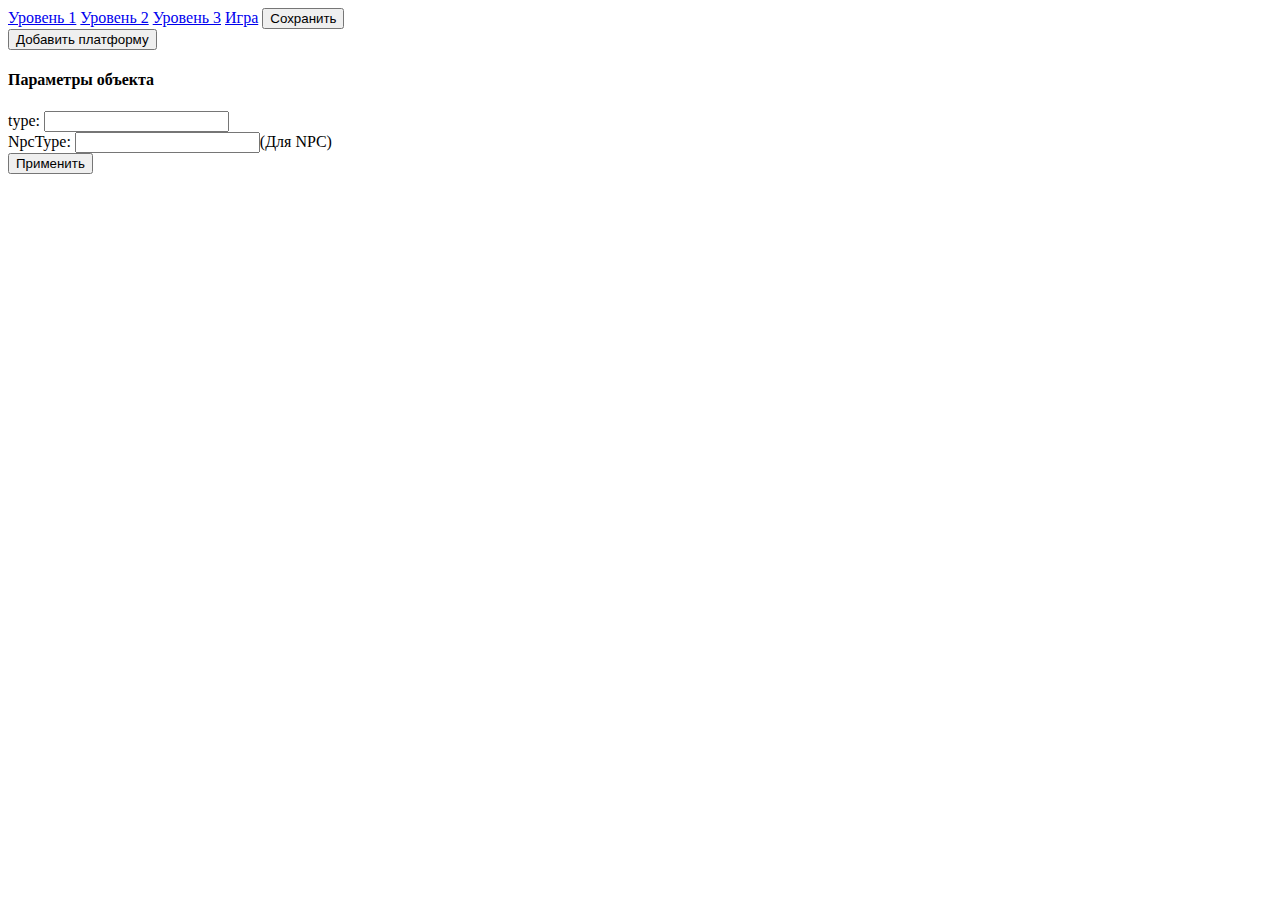
==== editor.html @ 7780f475 "Рефакторинг, мелкие доработки" ====
<!DOCTYPE html>
<html lang="ru">
<head>
    <meta charset="UTF-8">
    <title>Game of bad jumping mechanics</title>
    <link rel="stylesheet" href="css/game.css">
    <script src="js/jquery-3.4.0.min.js"></script>
    <script src="js/konva.min.js"></script>
    <script src="js/entities/core.js"></script>
    <script src="js/engine.js"></script>
    <script src="js/map.js"></script>
    <script src="js/mapEditor.js"></script>
    <script src="maps/maps.js"></script>
    <script src="js/npc.js"></script>
    <script src="js/assetSources.js"></script>
</head>
<body>
<div class="container">
    <div class="row">
        <div class="col-12 mb-2">
            <a href="#" class="mapSelector" id="loadLvl1" data-map="0">Уровень 1</a>
            <a href="#" class="mapSelector" id="loadLvl2" data-map="1">Уровень 2</a>
            <a href="#" class="mapSelector" id="loadLvl3" data-map="2">Уровень 3</a>
            <a href="index.html" data-map="map01">Игра</a>
            <button onclick="engine.download();">Сохранить</button>
        </div>
        <div class="col-12">
            <button onclick="engine.newPlatform();">Добавить платформу</button>
        </div>
        <div class="col-12">
            <div class="card">
                <div class="card-body">
                    <div id="game" class="w-100">
                    </div>
                </div>
            </div>
        </div>
        <div class="col-12">
            <h4>Параметры объекта</h4>
            type: <input id="object_t"><br>
            NpcType: <input id="object_tNpc">(Для NPC)<br>
            <button onclick="engine.acceptBlock()">Применить</button>
        </div>
    </div>
</div>
</body>
</html>
<script>
    // Инициализируем ядро
    engine.ini();

    //создаём контейнер
    var stage = new Konva.Stage({
        container: 'game',  // индификатор div контейнера
        width: 1128,
        height: 620
    });

    // далее создаём слой
    var layerHits = new Konva.Layer();

    // далее инициализируем карту
    initMap(engine.selectMap);

    // добавляем слои
    stage.add(layerHits);

    //События блоков
    layerHits.on('mouseover', function(evt) { //Наведение мышки
        var shape = evt.target;
        document.body.style.cursor = 'pointer';
        shape.strokeEnabled(true);
        layerHits.draw();
    });
    layerHits.on('mouseout', function(evt) { //Отвод мышки
        var shape = evt.target;
        document.body.style.cursor = 'default';
        shape.strokeEnabled(false);
        layerHits.draw();
    });
    layerHits.on('click', function(evt) { //Клик мышки
        //console.log(evt);
        if(engine.selected)
            engine.selected.strokeEnabled(false);
        engine.selected = evt.target;
        $('#object_t').val(evt.target.attrs.t)
    });

    //Отлавливаем нажатия клавишь
    $(document).keyup(function (item) {
        var keyPressed = item.which;
        engine.keyUp(keyPressed);
    });
    $(document).keydown(function (item) {
        var keyPressed = item.which;
        engine.keyDown(keyPressed);
    });

    //Запускаем цикл игры
    var gameTimer = setInterval(function () {
        engine.render();
    }, 10);
</script>
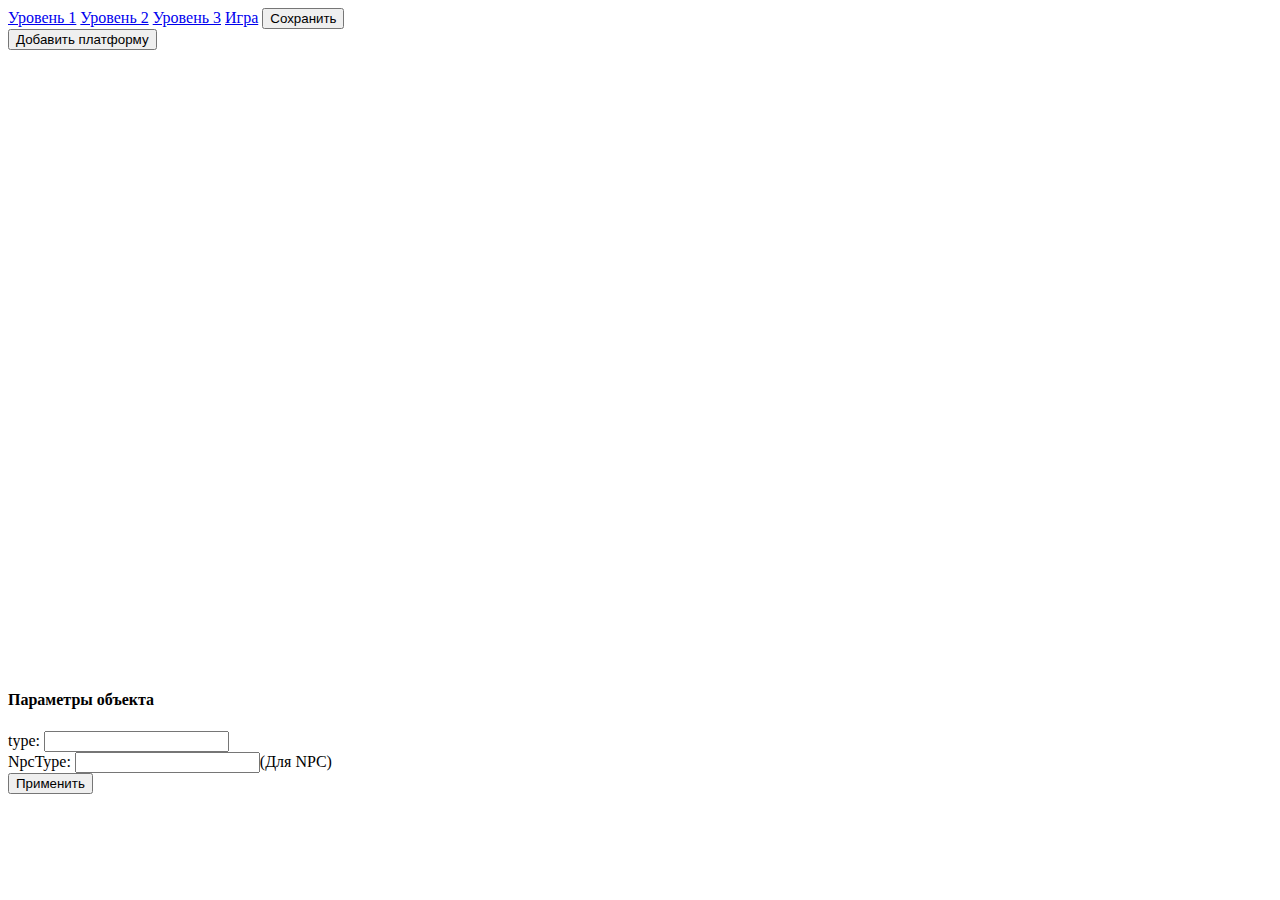
==== commit 87c03bd3: "пробный npc" ====
--- a/editor.html
+++ b/editor.html
@@ -2,17 +2,16 @@
 <html lang="ru">
 <head>
     <meta charset="UTF-8">
-    <title>Game of bad jumping mechanics</title>
+    <title>Simple Platformer Editor</title>
     <link rel="stylesheet" href="css/game.css">
-    <script src="js/jquery-3.4.0.min.js"></script>
-    <script src="js/konva.min.js"></script>
+    <script src="js/framework/jquery-3.4.0.min.js"></script>
+    <script src="js/framework/konva.min.js"></script>
     <script src="js/entities/core.js"></script>
-    <script src="js/engine.js"></script>
-    <script src="js/map.js"></script>
-    <script src="js/mapEditor.js"></script>
+    <script src="js/core/engine.js"></script>
+    <script src="js/core/map.js"></script>
+    <script src="js/core/mapEditor.js"></script>
     <script src="maps/maps.js"></script>
-    <script src="js/npc.js"></script>
-    <script src="js/assetSources.js"></script>
+    <script src="js/core/assetSources.js"></script>
 </head>
 <body>
 <div class="container">
@@ -69,21 +68,18 @@
     layerHits.on('mouseover', function(evt) { //Наведение мышки
         var shape = evt.target;
         document.body.style.cursor = 'pointer';
-        shape.strokeEnabled(true);
+        //shape.strokeEnabled(true);
         layerHits.draw();
     });
     layerHits.on('mouseout', function(evt) { //Отвод мышки
         var shape = evt.target;
         document.body.style.cursor = 'default';
-        shape.strokeEnabled(false);
+        //shape.strokeEnabled(false);
         layerHits.draw();
     });
     layerHits.on('click', function(evt) { //Клик мышки
-        //console.log(evt);
-        if(engine.selected)
-            engine.selected.strokeEnabled(false);
-        engine.selected = evt.target;
-        $('#object_t').val(evt.target.attrs.t)
+        engine.selected = evt.target.attrs.parent;
+        $('#object_t').val(evt.target.attrs.parent.attrs.t)
     });
 
     //Отлавливаем нажатия клавишь
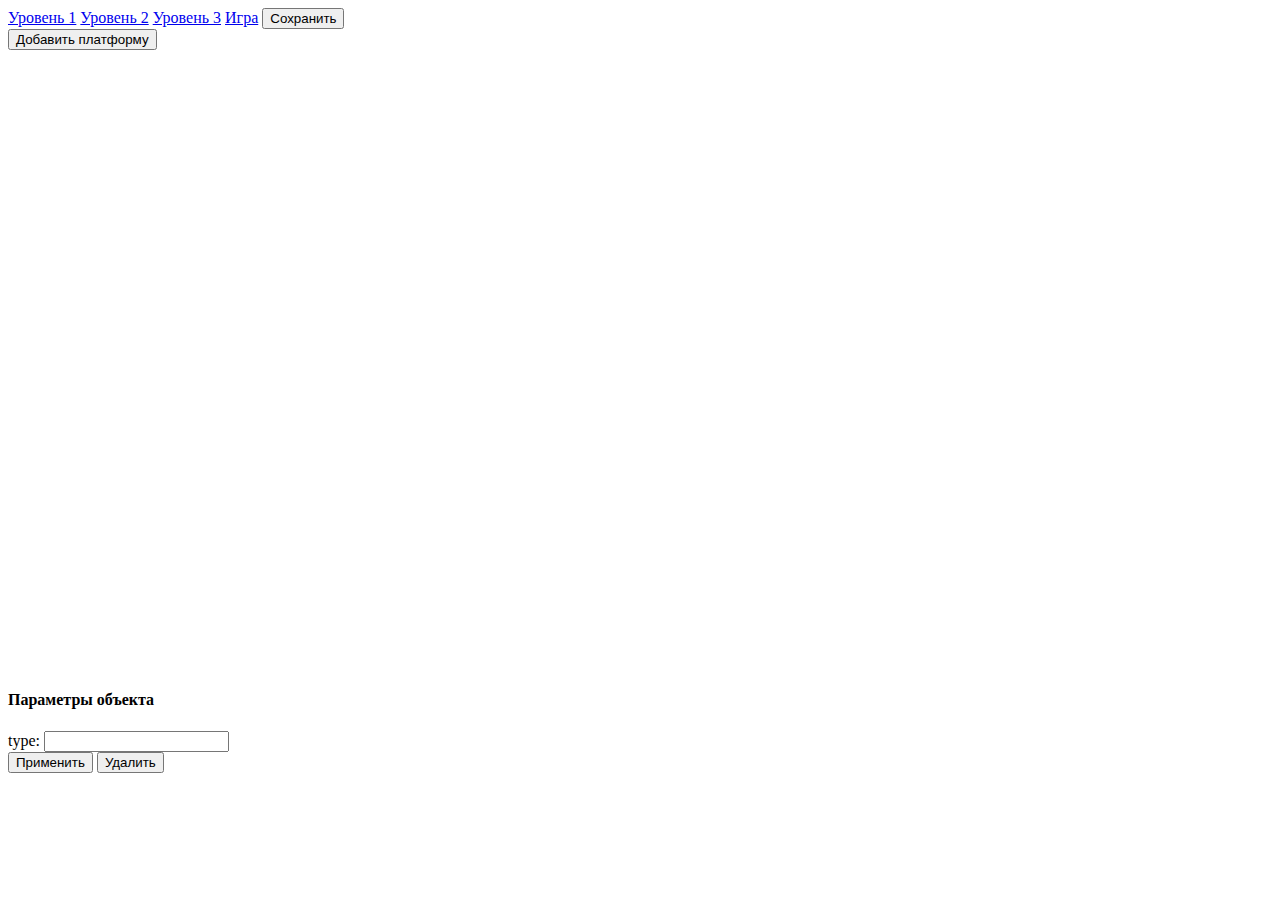
==== commit 6079958c: "ФИЗИКА" ====
--- a/editor.html
+++ b/editor.html
@@ -2,14 +2,34 @@
 <html lang="ru">
 <head>
     <meta charset="UTF-8">
-    <title>Simple Platformer Editor</title>
+    <title>Simple Platformer</title>
     <link rel="stylesheet" href="css/game.css">
     <script src="js/framework/jquery-3.4.0.min.js"></script>
     <script src="js/framework/konva.min.js"></script>
-    <script src="js/entities/core.js"></script>
-    <script src="js/core/engine.js"></script>
+    <script src='js/core/EntityAnimation.js'></script>
+    <script src='js/core/BulletWorker.js'></script>
+    <script src='js/core/Inventory.js'></script>
+    <script src='js/core/Weapon.js'></script>
+    <script src='js/core/Bullet.js'></script>
+    <script src='js/core/Interface.js'></script>
+    <script src='js/entities/playerAlt.js'></script>
+    <script src='js/entities/decoration/DecorationCore.js'></script>
+    <script src='js/entities/decoration/DecBush.js'></script>
+    <script src='js/entities/decoration/DecRock.js'></script>
+    <script src='js/entities/blocks/BoxCore.js'></script>
+    <script src='js/entities/blocks/PlatformSmall.js'></script>
+    <script src='js/entities/blocks/PlatformMedium.js'></script>
+    <script src='js/entities/blocks/PlatformExtraBig.js'></script>
+    <script src='js/entities/blocks/PlatformBig.js'></script>
+    <script src='js/entities/blocks/PlatformSandSmall.js'></script>
+    <script src='js/entities/blocks/BoxMysterious.js'></script>
+    <script src='js/entities/items/ItemCore.js'></script>
+    <script src='js/entities/items/Heart.js'></script>
+    <script src='js/entities/npc/NpcCore.js'></script>
+    <script src='js/entities/npc/RedHead.js'></script>
+    <script src='js/entities/npc/BlueHead.js'></script>
+    <script src="js/core/mapEditor.js"></script>
     <script src="js/core/map.js"></script>
-    <script src="js/core/mapEditor.js"></script>
     <script src="maps/maps.js"></script>
     <script src="js/core/assetSources.js"></script>
 </head>
@@ -37,14 +57,17 @@
         <div class="col-12">
             <h4>Параметры объекта</h4>
             type: <input id="object_t"><br>
-            NpcType: <input id="object_tNpc">(Для NPC)<br>
             <button onclick="engine.acceptBlock()">Применить</button>
+            <button onclick="engine.deleteBlock()">Удалить</button>
         </div>
     </div>
 </div>
 </body>
 </html>
 <script>
+    var layerHits = new Konva.Layer();
+    var layerInterface = new Konva.Layer();
+
     // Инициализируем ядро
     engine.ini();
 
@@ -56,7 +79,7 @@
     });
 
     // далее создаём слой
-    var layerHits = new Konva.Layer();
+
 
     // далее инициализируем карту
     initMap(engine.selectMap);
@@ -65,21 +88,27 @@
     stage.add(layerHits);
 
     //События блоков
-    layerHits.on('mouseover', function(evt) { //Наведение мышки
+    layerHits.on('mouseover', function (evt) { //Наведение мышки
         var shape = evt.target;
         document.body.style.cursor = 'pointer';
         //shape.strokeEnabled(true);
         layerHits.draw();
     });
-    layerHits.on('mouseout', function(evt) { //Отвод мышки
+    layerHits.on('mouseout', function (evt) { //Отвод мышки
         var shape = evt.target;
         document.body.style.cursor = 'default';
         //shape.strokeEnabled(false);
         layerHits.draw();
     });
-    layerHits.on('click', function(evt) { //Клик мышки
+    layerHits.on('click', function (evt) { //Клик мышки
         engine.selected = evt.target.attrs.parent;
-        $('#object_t').val(evt.target.attrs.parent.attrs.t)
+        if (evt.target.attrs.parent)
+            $('#object_t').val(evt.target.attrs.parent.attrs.t);
+        else{
+            if(evt.target.attrs.tNpc)
+                $('#object_t').val(evt.target.attrs.tNpc)
+        }
+
     });
 
     //Отлавливаем нажатия клавишь
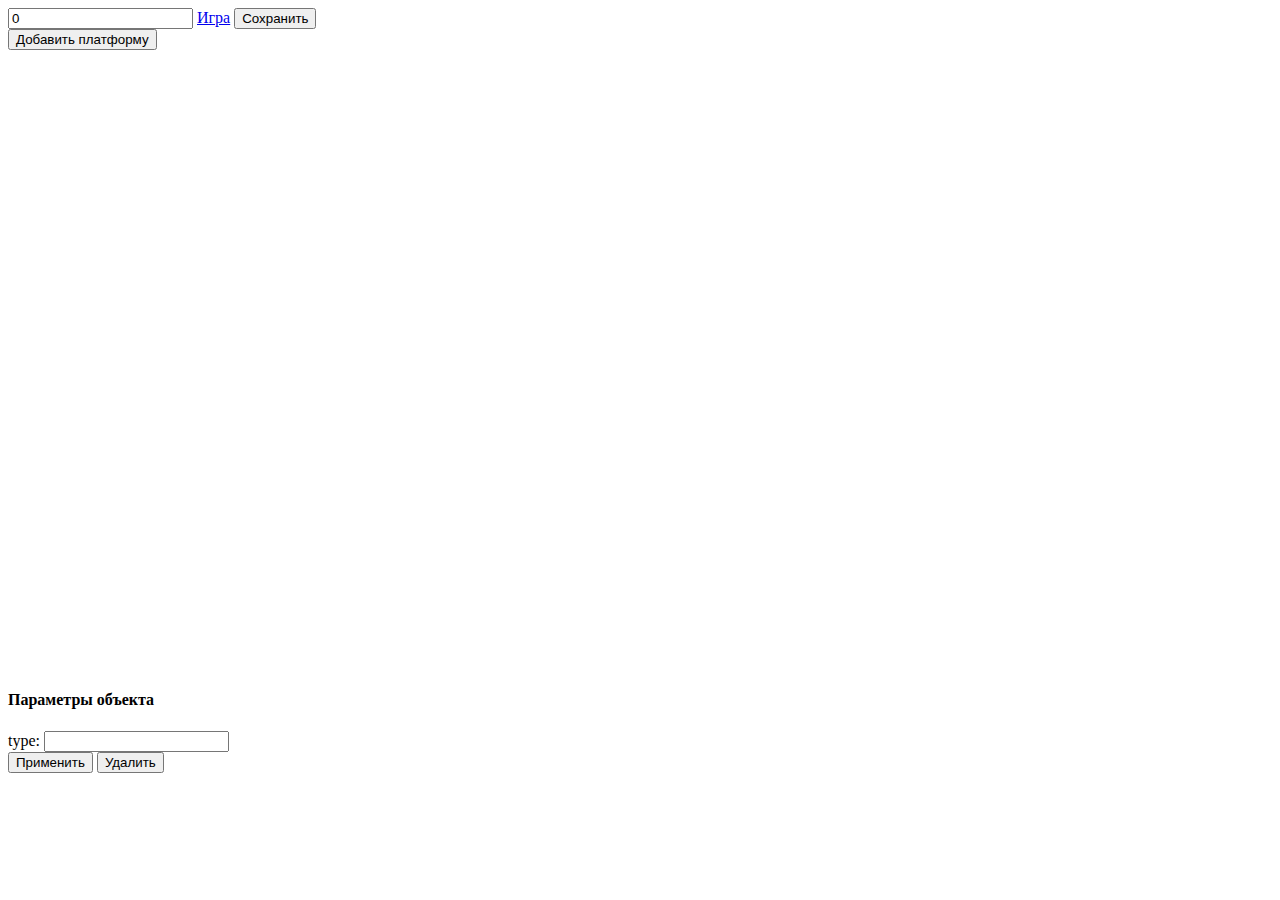
==== commit 2d8b451c: "upd" ====
--- a/editor.html
+++ b/editor.html
@@ -1,6 +1,10 @@
 <!DOCTYPE html>
 <html lang="ru">
 <head>
+    <script>
+       if(!localStorage.getItem('selectMap'))
+           localStorage.setItem('selectMap', 0);
+    </script>
     <meta charset="UTF-8">
     <title>Simple Platformer</title>
     <link rel="stylesheet" href="css/game.css">
@@ -18,13 +22,14 @@
     <script src='js/entities/decoration/DecRock.js'></script>
     <script src='js/entities/blocks/BoxCore.js'></script>
     <script src='js/entities/blocks/PlatformSmall.js'></script>
+    <script src='js/entities/blocks/BlockTeleport.js'></script>
     <script src='js/entities/blocks/PlatformMedium.js'></script>
     <script src='js/entities/blocks/PlatformExtraBig.js'></script>
     <script src='js/entities/blocks/PlatformBig.js'></script>
     <script src='js/entities/blocks/PlatformSandSmall.js'></script>
     <script src='js/entities/blocks/BoxMysterious.js'></script>
     <script src='js/entities/items/ItemCore.js'></script>
-    <script src='js/entities/items/Heart.js'></script>
+    <script src='js/entities/items/ItemHeart.js'></script>
     <script src='js/entities/npc/NpcCore.js'></script>
     <script src='js/entities/npc/RedHead.js'></script>
     <script src='js/entities/npc/BlueHead.js'></script>
@@ -37,9 +42,8 @@
 <div class="container">
     <div class="row">
         <div class="col-12 mb-2">
-            <a href="#" class="mapSelector" id="loadLvl1" data-map="0">Уровень 1</a>
-            <a href="#" class="mapSelector" id="loadLvl2" data-map="1">Уровень 2</a>
-            <a href="#" class="mapSelector" id="loadLvl3" data-map="2">Уровень 3</a>
+            <input value="0" id="selectMap" onchange="localStorage.setItem('selectMap', $('#selectMap').val()); location.reload()">
+            <script>$('#selectMap').val(localStorage.getItem('selectMap'))</script>
             <a href="index.html" data-map="map01">Игра</a>
             <button onclick="engine.download();">Сохранить</button>
         </div>
@@ -78,9 +82,6 @@
         height: 620
     });
 
-    // далее создаём слой
-
-
     // далее инициализируем карту
     initMap(engine.selectMap);
 
@@ -101,12 +102,16 @@
         layerHits.draw();
     });
     layerHits.on('click', function (evt) { //Клик мышки
-        engine.selected = evt.target.attrs.parent;
-        if (evt.target.attrs.parent)
+        console.log(evt);
+
+        if (evt.target.attrs.parent) {
             $('#object_t').val(evt.target.attrs.parent.attrs.t);
-        else{
-            if(evt.target.attrs.tNpc)
+            engine.selected = evt.target.attrs.parent;
+        } else {
+            if (evt.target.attrs.tNpc) {
                 $('#object_t').val(evt.target.attrs.tNpc)
+                engine.selected = evt.target;
+            }
         }
 
     });
